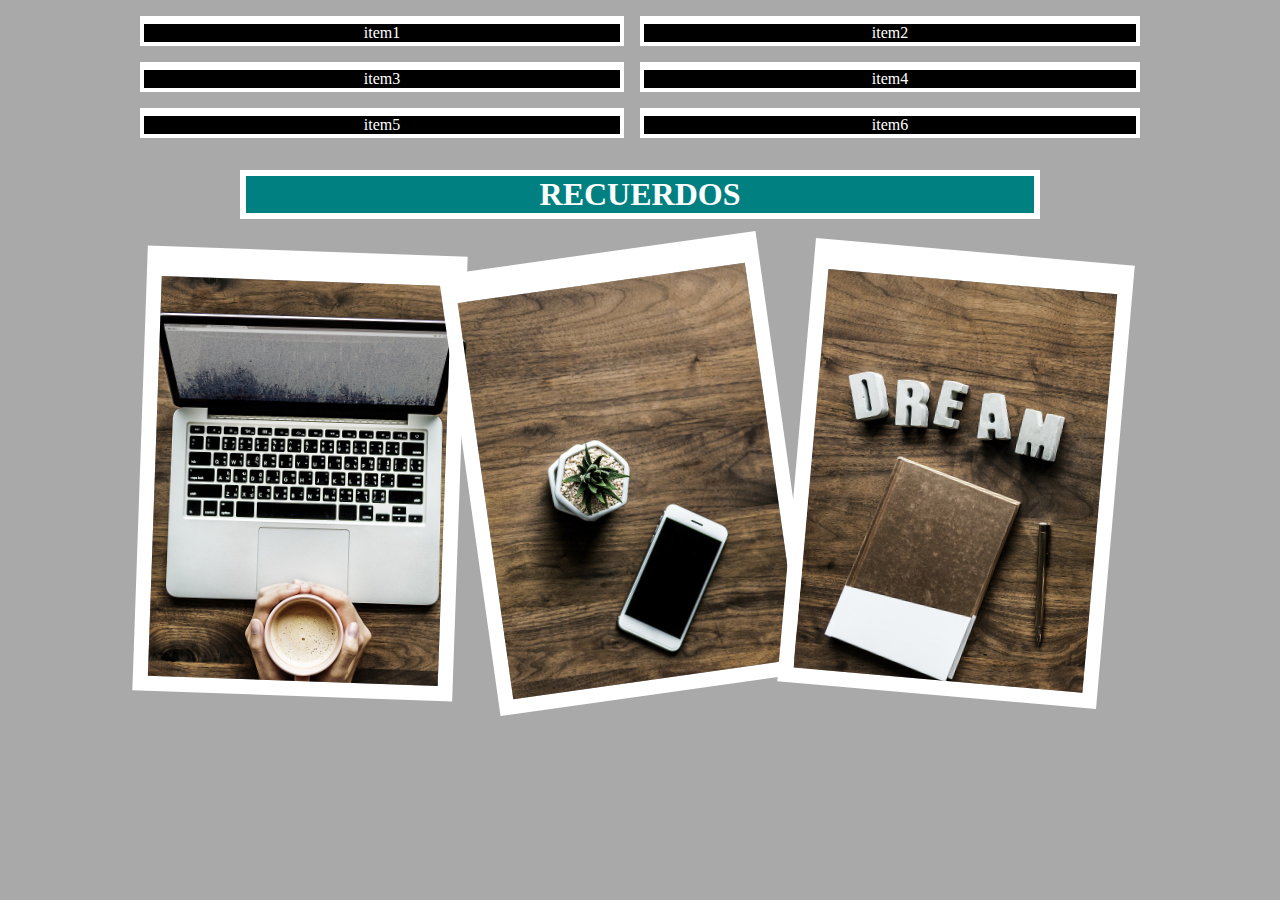
==== index.html @ 98fc6565 "Section_Contenido" ====
<!DOCTYPE html>
<html>

<head>
	<meta charset="utf-8">
	<title>Ejercicio 31 - Transform</title>
	<link href="index.css" rel="stylesheet" type="text/css">
</head>

<body>
	<header>
		<ul id="menu">
			<li><a href="#">item1</a></li>
			<li><a href="#">item2</a></li>
			<li><a href="#">item3</a></li>
			<li><a href="#">item4</a></li>
			<li><a href="#">item5</a></li>
			<li><a href="#">item6</a></li>
			<div class="clear"></div>
		</ul>
	</header>

	<section id="contenido">

		<h1>RECUERDOS</h1>
		<div id="img1"><img src="./images/img.jpg" /></div>
		<div id="img2"><img src="./images/img.jpg" /></div>
		<div id="img3"><img src="./images/img.jpg" /></div>
		<div class="clear"></div>

	</section>


</body>

</html>
---- index.css ----
@charset "utf-8";

* {
    margin: 0;
    padding: 0;
}

body {
    background-color: darkgray;
    width: 1000px;
    margin: auto;
}

img {
    width: 900px;
}

header a {
    background-color: black;
    color: white;
    text-align: center;
    border-top: 8px solid white;
    border-bottom: 4px solid white;
    border-left: 4px solid white;
    border-right: 4px solid white;
    margin-top: 1em;
    display: block;
    text-decoration: none;
}

header li:nth-child(odd) a {
    margin-right: 1em;
}

h1 {
    width: 80%;

    text-align: center;
    color: white;
    background-color: teal;
    display: block;
    margin: auto;
    border: white solid 6px;
    margin-top: 1em;
    box-sizing: border-box;

}

#img1 {
    position: relative;
    width: 290px;
    height: 400px;
    overflow: hidden;
    float: left;
    margin-right: 0.5em;
    border: solid 15px white;
    margin-top: 2em;
    border-top: solid white 30px;
    transform: rotate(2deg);

}

div#img1 img {
    transform: translate(-300px, -90px);
}

div#img2 img {
    transform: translate(-600px, -90px);
}

div#img3 img {
    transform: translate(00px, -100px);
}

#img2 {
    position: relative;
    width: 290px;
    height: 400px;
    overflow: hidden;
    float: left;
    margin-right: 0.5em;
    border: solid 15px white;
    margin-top: 2em;
    border-top: solid white 30px;
    transform: rotate(-8deg);
}

#img3 {
    position: relative;
    width: 290px;
    height: 400px;
    overflow: hidden;
    float: left;
    border: solid 15px white;
    margin-top: 2em;
    border-top: solid white 30px;
    transform: rotate(5deg);

}

header li {
    float: left;
    width: 50%;
    list-style: none;
    color: white;
}

ul:after,
#contenido::after {
    content: ".";
    visibility: hidden;
    display: block;
    height: 0;
    clear: both;
}
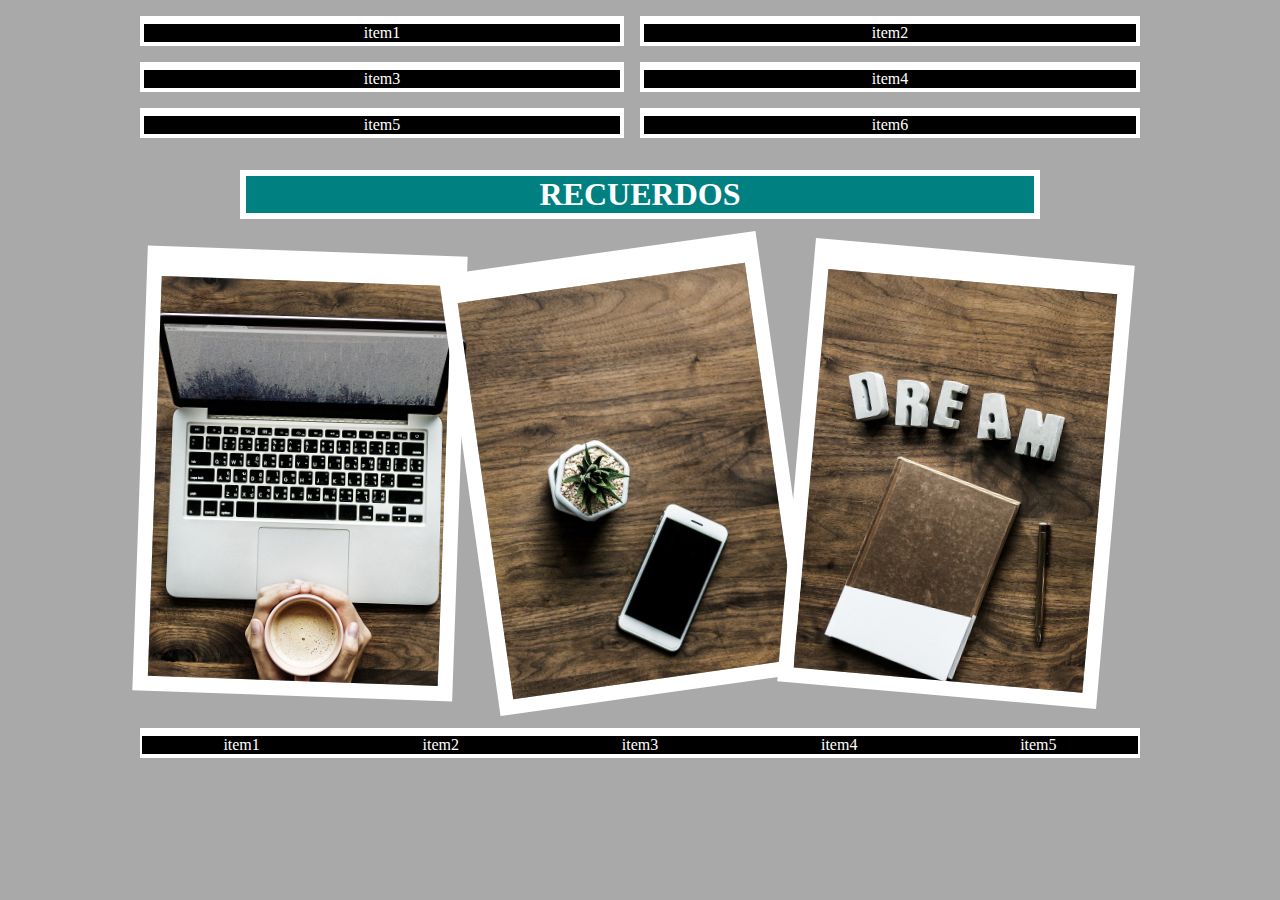
==== commit a385fdb5: "footer" ====
--- a/index.html
+++ b/index.html
@@ -19,17 +19,23 @@
 			<div class="clear"></div>
 		</ul>
 	</header>
-
 	<section id="contenido">
-
 		<h1>RECUERDOS</h1>
 		<div id="img1"><img src="./images/img.jpg" /></div>
 		<div id="img2"><img src="./images/img.jpg" /></div>
 		<div id="img3"><img src="./images/img.jpg" /></div>
 		<div class="clear"></div>
-
 	</section>
-
+	<footer>
+		<ul id="menu-footer">
+			<li><a href="#">item1</a></li>
+			<li><a href="#">item2</a></li>
+			<li><a href="#">item3</a></li>
+			<li><a href="#">item4</a></li>
+			<li><a href="#">item5</a></li>
+			<div class="clear"></div>
+		</ul>
+	</footer>
 
 </body>
 
--- a/index.css
+++ b/index.css
@@ -112,4 +112,36 @@
     display: block;
     height: 0;
     clear: both;
+}
+
+footer a {
+    background-color: black;
+    color: white;
+    text-align: center;
+    border-top: 8px solid white;
+    border-bottom: 4px solid white;
+
+    display: block;
+    text-decoration: none;
+
+}
+
+footer ul {
+    border-left: solid 2px white;
+    border-right: solid 2px white;
+}
+
+footer {
+    margin-top: 2em;
+}
+
+
+
+
+#menu-footer li {
+    list-style: none;
+    float: left;
+    width: 20%;
+    color: white;
+
 }